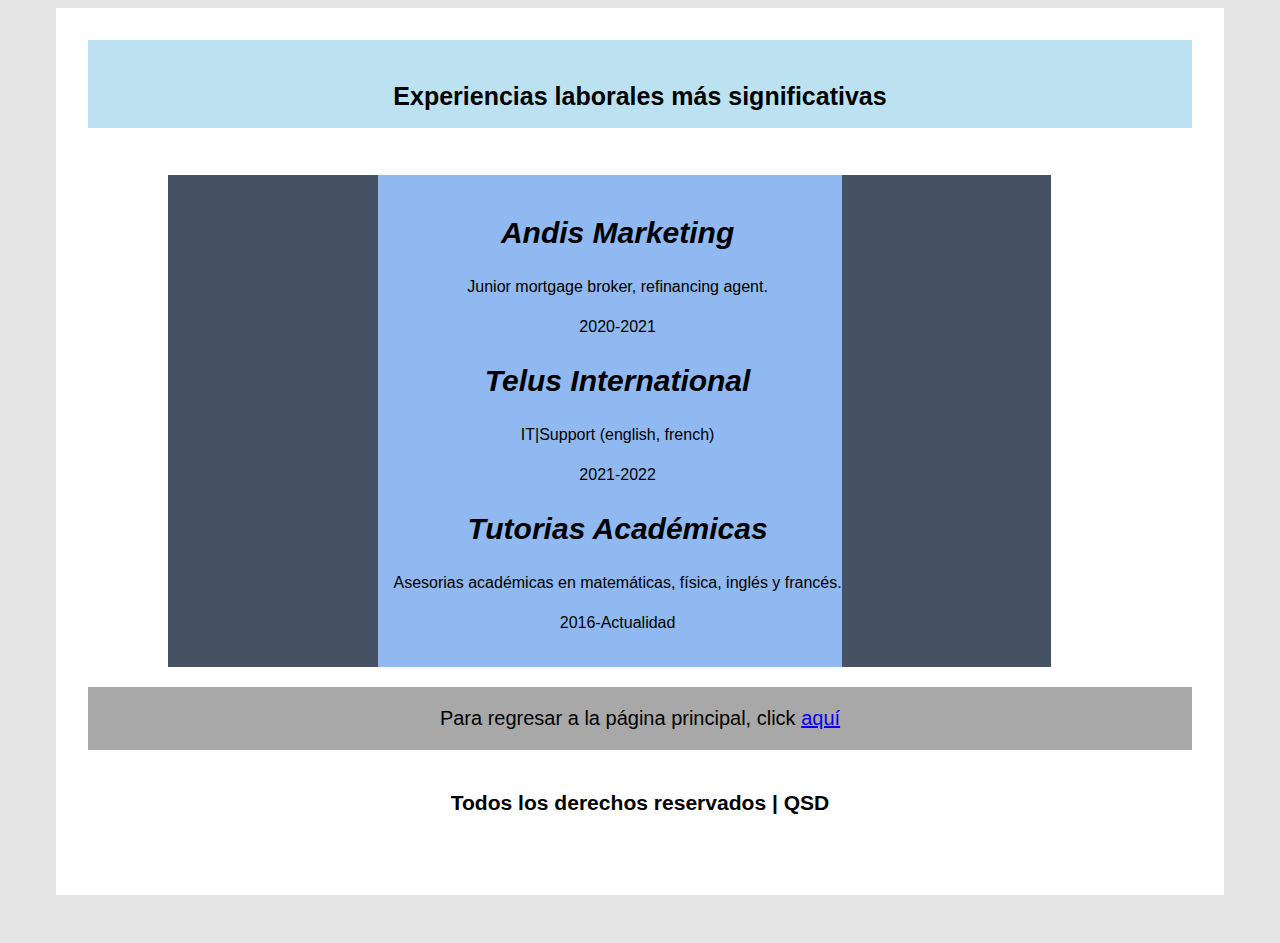
==== pages/alt.html @ daddd1f1 "Hoja de vida template" ====
<!DOCTYPE html>
<html lang="en">

<head>
    <meta charset="UTF-8">
    <meta http-equiv="X-UA-Compatible" content="IE=edge">
    <meta name="viewport" content="width=device-width, initial-scale=1.0">
    <title>Experiencia Laboral</title>
    <link rel="stylesheet" href="../css/styles.css">
</head>

<body>
    <div class="bodyAlt">
        <header>
            <div style="background-color: #bce2f1;">
                <h1>Experiencias laborales más significativas</h1>
            </div>
        </header>
        <main>
            <div class="experiencia_laboralAlt">
                <div>
                    <ul style="list-style-type: none; text-align: center;">
                        <li>
                            <p style="font-size: 30px;"><strong><em>Andis Marketing</em></strong></p>
                            <p>Junior mortgage broker, refinancing agent.</p>
                            <p>2020-2021</p>
                        </li>
                        <li>
                            <p style="font-size: 30px;"><strong><em>Telus International</em></strong></p>
                            <p>IT|Support (english, french)</p>
                            <p>2021-2022</p>
                        </li>
                        <li>
                            <p style="font-size: 30px;"><strong><em>Tutorias Académicas</em></strong></p>
                            <p>Asesorias académicas en matemáticas, física, inglés y francés.</p>
                            <p>2016-Actualidad</p>
                        </li>
                    </ul>
                </div>
            </div>
            <div>
                <p style="text-align: center; font-size: 20px; background-color:#A8A8A8; padding: 1em;">
                    Para regresar a la página principal, click <a href="../index.html">aquí</a>
                </p>
            </div>
        </main>
        <footer>
            <h3>Todos los derechos reservados | QSD</h3>
        </footer>
    </div>
</body>

</html>
---- css/styles.css ----
body {
    background-color: #E5E5E5;
    font-family: 'Montserrat', 'Arial';
}

.bodyAlt {
    background-color: #fff;
    margin: 0 3em 3em 3em;
    padding: 2em;
}

main {
    display: flex;
    flex-direction: column;
}

li {
    line-height: 24px
}

footer {
    height: 8vh;
    font-weight: 400;
    text-align: center;
    font-size: large;
}

header {
    height: 15vh;
    text-align: center;
}

header h1 {
    display: inline-block;
    padding-top: 1em;
    font-size: 25px;
}

/*.....................*/
/* Contenido principal*/
/*.....................*/

.contenedor-principal {
    display: flex;
    flex-direction: row-reverse;
    background-color: white;
    width: 1200px;
    margin: 40px auto;
}

/*.....................*/
/* Informacion general*/
/*.....................*/

.elemento-lista-principal {
    color: #595959;

}

.informacion-general {
    padding: 100px 88px;
}

/* Descripción*/

.nombre {
    font-style: normal;
    font-weight: 700;
    font-size: 45px;
    line-height: 55px;
    margin-top: 20px;
    margin-bottom: 25px;
}

.texto-descripcion {
    width: 400px;
    font-style: normal;
    font-weight: 400;
    font-size: 14px;
    line-height: 24px;
}


.descripcion-profesion {
    font-size: 18px;
    font-weight: 700;
}

/* Secciones principales*/

.titulo-seccion-principal {
    font-style: normal;
    font-weight: 700;
    font-size: 22px;
    line-height: 27px;
    margin-top: 45px;
}

.texto-naranja {
    color: #FB6D3A;
}

/*Sección proyectos*/

.lista-proyectos {
    font-style: normal;
    font-weight: 700;
    font-size: 14px;
    line-height: 24px;
    padding-left: 17px;
}

.enlace-proyectos {
    font-style: normal;
    font-weight: 400;
    font-size: 14px;
    line-height: 24px;
    color: #595959;
    text-decoration-line: underline;
}

.puntos-proyectos {
    font-style: normal;
    font-weight: 400;
    font-size: 16px;
    line-height: 24px;
    letter-spacing: 2px;
    color: #595959;
}

/* Sección experiencia laboral*/

.puesto.empresa {
    font-style: normal;
    font-weight: 700;
    font-size: 16px;
    line-height: 20px;
    margin-top: 15px;
    margin-bottom: 11px;
}

.periodo-empresa {
    font-style: normal;
    font-weight: 400;
    font-size: 12px;
    line-height: 15px;
    color: #A8A8A8;
}

.lista-experiencia {
    font-style: normal;
    font-weight: 400;
    font-size: 14px;
    line-height: 24px;
    padding-left: 17px;
}

.experiencia_laboralAlt {
    margin-left: 5em;
    width: 80%;
    background-color: #465163;
    display: flex;
    justify-content: center;
    align-items: center;
    list-style-type: none;
}

.experiencia_laboralAlt div {
    background-color: rgb(143, 185, 240);
    display: flex;
    flex-direction: column;
    justify-content: center;
}

.experiencia_laboralAlt div ul {
    padding-left: 1em;
}

/*Sección eduación*/

.educacion {
    margin-top: 43px;
}

.titulo-educacion {
    font-style: normal;
    font-weight: 700;
    font-size: 22px;
    line-height: 27px;
}

.universidad {
    font-style: normal;
    font-weight: 700;
    font-size: 16px;
    line-height: 20px;
    color: #FB6D3A;

}

.titulo-universitario {
    font-style: normal;
    font-weight: 700;
    font-size: 14px;
    line-height: 17px;
}

.periodo-universitario {
    font-style: normal;
    font-weight: 400;
    font-size: 12px;
    line-height: 15px;
    color: #A8A8A8;
}

/*.....................*/
/* Informacion lateral */
/*.....................*/

.informacion-lateral {
    background-color: #465163;
    padding: 40px 0;
}

/* Titulo lateral */

.titulo-lateral {
    color: white;
    font-style: normal_;
    font-weight: 700;
    font-size: 22px;
    line-height: 27px;
    margin-top: 50px;
}

.contactos,
.habilidades-tecnicas,
.habilidades-blandas {
    margin-left: 40px;
}

/* sección contactos */

.tipo-contacto {
    color: white;
    font-style: normal;
    font-weight: 700;
    font-size: 14px;
    line-height: 24px;
    margin-right: 5px;
}

.contacto-info {
    color: rgb(165, 162, 162);
    font-style: normal;
    font-weight: 400;
    font-size: 14px;
    line-height: 24px;
}

.lista-lateral {
    padding-left: 17px;
}

.lista-lateral>li {
    color: #FB6D3A;
}

/* Voy a usar este elemento también para soft-skills ya que
tiene las propiedades iguales */
.elemento-lista-lateral {
    color: white;
    font-style: normal;
    font-weight: 400;
    font-size: 14px;
    line-height: 24px;
}

/* responsive vibes */

@media (max-width:991px) {

    html {
        font-size: 55%;
        overflow-x: hidden;
        scroll-behavior: smooth;
    }

    .contenedor-principal {
        display: initial;
        flex-direction: unset;
        width: 100%;
        margin: 0
    }

    .informacion-general {
        padding: 0;
    }

    .texto-descripcion {
        display: unset;
        width: 100%;
    }

    .nombre {
        font-size: 38px;
        margin-top: 0px;
        margin-bottom: 30px;
        margin-left: 70px;
    }

    .descripcion-profesion {
        top: 50px;
        left: 110px;
        position: absolute;

    }

    .descripcion-datos,
    .descripcion-texto {
        width: 100%;
        margin-bottom: 20px;
    }

    .puntos-proyectos {
        display: none;
    }

    .lista-proyectos,
    .box-container {
        display: initial;
        margin-top: 12px;
    }

    .lista-proyectos,
    .box-container .box {
        height: 200px;
        width: 85%;
        margin-top: 0;
    }

    .informacion-lateral {
        margin: 2px;
        padding: 15px;
        width: 99%;
    }

    .titulo-seccion-principal {
        margin-top: 20px;
        margin-bottom: 20px;
    }
}
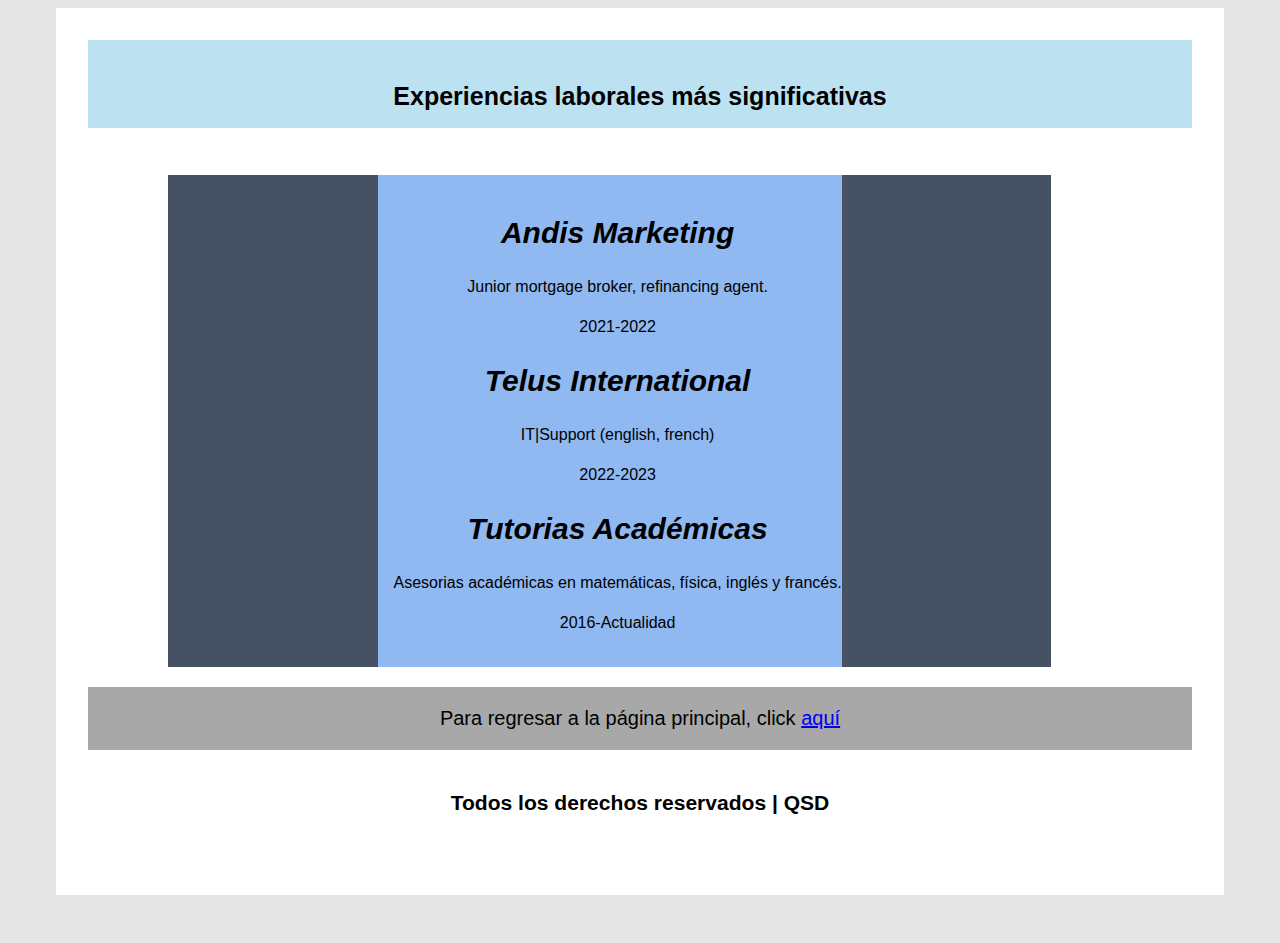
==== commit 4e29bc4f: "dates correction" ====
--- a/pages/alt.html
+++ b/pages/alt.html
@@ -23,12 +23,12 @@
                         <li>
                             <p style="font-size: 30px;"><strong><em>Andis Marketing</em></strong></p>
                             <p>Junior mortgage broker, refinancing agent.</p>
-                            <p>2020-2021</p>
+                            <p>2021-2022</p>
                         </li>
                         <li>
                             <p style="font-size: 30px;"><strong><em>Telus International</em></strong></p>
                             <p>IT|Support (english, french)</p>
-                            <p>2021-2022</p>
+                            <p>2022-2023</p>
                         </li>
                         <li>
                             <p style="font-size: 30px;"><strong><em>Tutorias Académicas</em></strong></p>
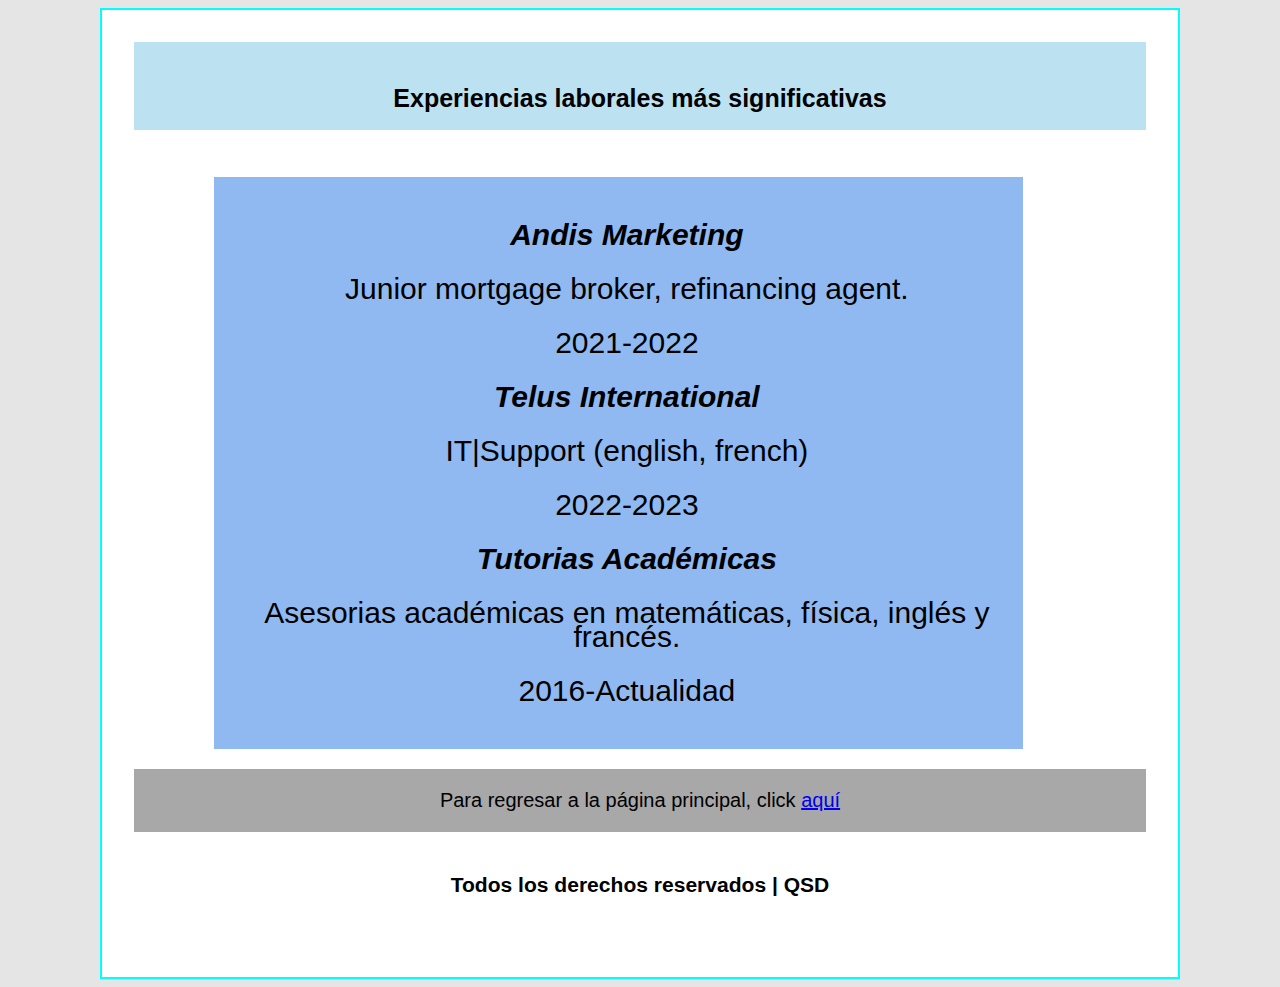
==== commit 4f4896da: "Act2.0" ====
--- a/pages/alt.html
+++ b/pages/alt.html
@@ -21,17 +21,17 @@
                 <div>
                     <ul style="list-style-type: none; text-align: center;">
                         <li>
-                            <p style="font-size: 30px;"><strong><em>Andis Marketing</em></strong></p>
+                            <p><strong><em>Andis Marketing</em></strong></p>
                             <p>Junior mortgage broker, refinancing agent.</p>
                             <p>2021-2022</p>
                         </li>
                         <li>
-                            <p style="font-size: 30px;"><strong><em>Telus International</em></strong></p>
+                            <p><strong><em>Telus International</em></strong></p>
                             <p>IT|Support (english, french)</p>
                             <p>2022-2023</p>
                         </li>
                         <li>
-                            <p style="font-size: 30px;"><strong><em>Tutorias Académicas</em></strong></p>
+                            <p><strong><em>Tutorias Académicas</em></strong></p>
                             <p>Asesorias académicas en matemáticas, física, inglés y francés.</p>
                             <p>2016-Actualidad</p>
                         </li>
@@ -48,6 +48,10 @@
             <h3>Todos los derechos reservados | QSD</h3>
         </footer>
     </div>
+
+    <script src="https://cdn.jsdelivr.net/npm/bootstrap@5.2.3/dist/js/bootstrap.min.js"
+        integrity="sha384-cuYeSxntonz0PPNlHhBs68uyIAVpIIOZZ5JqeqvYYIcEL727kskC66kF92t6Xl2V"
+        crossorigin="anonymous"></script>
 </body>
 
 </html>--- a/css/styles.css
+++ b/css/styles.css
@@ -5,8 +5,11 @@
 
 .bodyAlt {
     background-color: #fff;
-    margin: 0 3em 3em 3em;
+    margin: 0 auto;
     padding: 2em;
+    border: 2px solid cyan;
+    max-width: 80%;
+    justify-content: center;
 }
 
 main {
@@ -176,6 +179,10 @@
     padding-left: 1em;
 }
 
+.experiencia_laboralAlt div ul p{
+    font-size: 30px;
+}
+
 /*Sección eduación*/
 
 .educacion {
